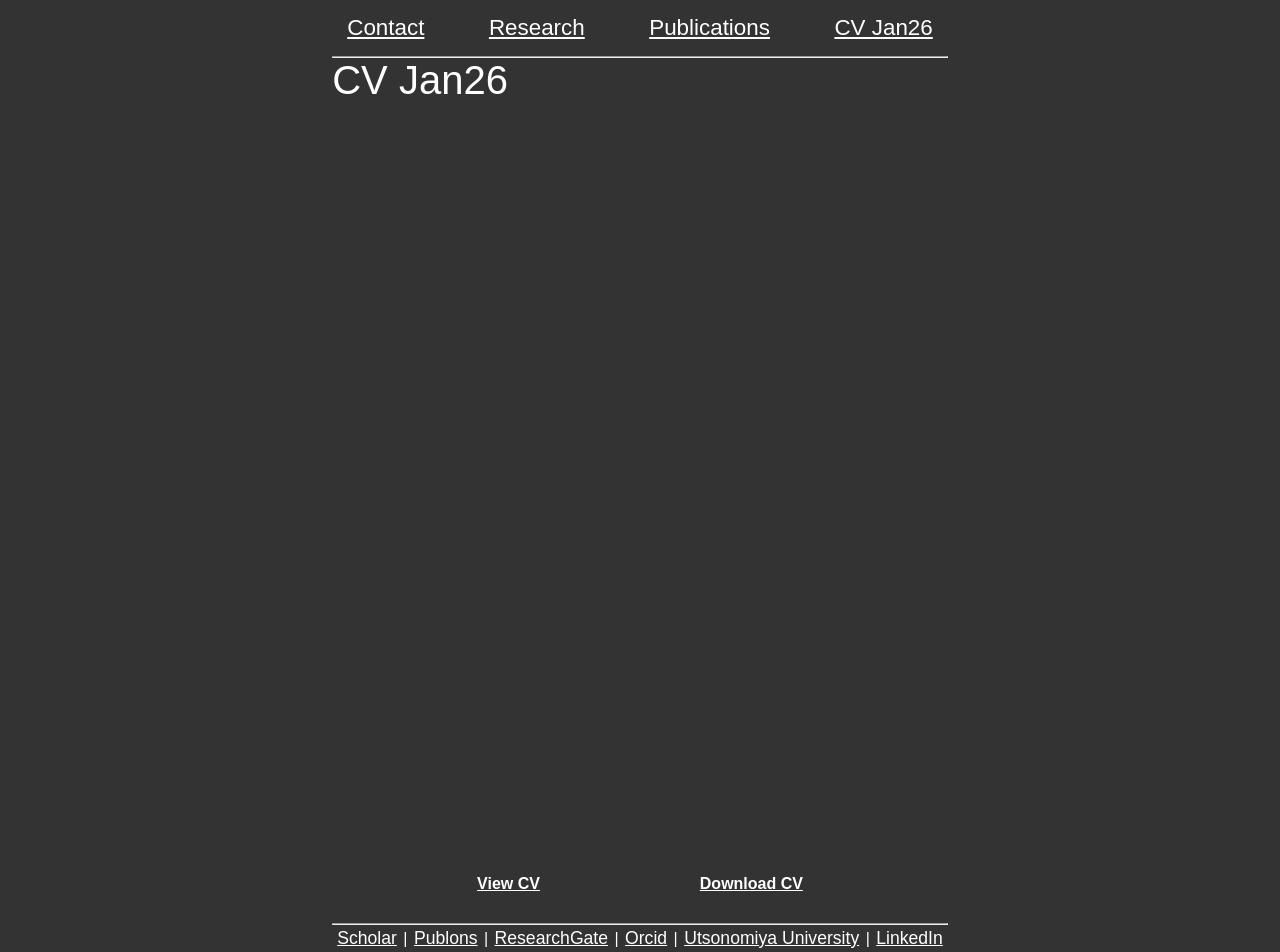
==== cv_jan26.html @ 55958368 "Add cv_jan26.html file, add all html code, and update style.css with necessary css code" ====
<!DOCTYPE html>
<html lang="en">
<head>
    <meta charset="UTF-8">
    <meta name="viewport" content="width=device-width, initial-scale=1.0">
    <title>Paplauskas, Sam - Ponds, predators and parasites</title>
    <link rel="stylesheet" href="assets/css/style.css">
</head>
<body>
    
    <!-- Container for all page content - this is used to manage the width of page content, including the header and footer -->
    <div id="page-content">
    
        <!-- Header section -->
        <header>
            <nav>
                <a href="index.html">Contact</a>
                <a href="research.html">Research</a>
                <a href="publications.html">Publications</a>
                <a href="cv_jan26.html">CV Jan26</a>
            </nav>
        </header>

        <hr>

        <!-- Main section -->
        <main>

            <section>

                <h1>CV Jan26</h1>

                <br>

                <iframe
                    src="assets/documents/cv_jan26.pdf">
                </iframe>

                <div id="cv-buttons">

                    <a href="assets/documents/cv_jan26.pdf" target="_blank" rel="noopener" class="btn">
                        View CV
                    </a>

                    <a href="assets/documents/cv_jan26.pdf" download class="btn">
                        Download CV
                    </a>

                </div>

            </section>

        </main>

        <!-- Footer section -->
        <footer>

            <hr>

            <div id="footer-links">

                <a
                href="https://scholar.google.co.uk/citations?user=uJRpLFQAAAAJ&hl=en">
                Scholar</a> | 
                
                <a
                href="https://www.webofscience.com/wos/author/record/KRP-2790-2024">
                Publons</a> | 
                
                <a href="https://www.researchgate.net/profile/Sam-Paplauskas">
                ResearchGate</a> | 
                
                <a href="https://orcid.org/0000-0003-0303-0929">
                Orcid</a> | 
                
                <a href="https://www.utsunomiya-u.ac.jp/en/">
                Utsonomiya University</a> | 
                
                <a href="http://www.linkedin.com/in/dr-sam-paplauskas-773206314">
                LinkedIn</a>

            </div>
            
        </footer>

    </div>
</body>
</html>
---- assets/css/style.css ----
/* Global */

* {
    margin: 0;
    font-family: Arial, Helvetica, sans-serif;
}

a {
    color: #ffffff;
}

a:hover {
    text-decoration: none;
}

/* Whole page */

body {
    color: #ffffff;
    background-color: #333333;
    display: flex;
    justify-content: center;
}

#page-content {
    min-height: 100vh;
    max-width: 664px;
    display: flex;
    flex-direction: column;
    padding: 0 30px;
}

main {
    flex: 1;
}

/* Nav section */

nav {
    display: flex;
    justify-content: space-between;
}

nav a {
    font-size: 1.4rem;
    padding: 15px;
}

/* Main section */

main h1 {
    font-weight: normal;
    font-size: 2.5rem;
}

#profile {
    font-size: 1.4rem;
    text-align: justify;
    line-height: 2;
}

main h2 {
    font-weight: normal;
    font-size: 1.5rem;
}

#contact-section {
    display: flex;
    gap: 20px;
    line-height: 2;
}

#contact-section > div {
    flex: 1;
}

#contact-details {
    font-size: 1.1rem;
}

#profile-photo img {
    width: 100%;
    height: auto;
    display: block;
    border: 20px solid white;
    box-sizing: border-box;
}

/* Research page */

article h2,
article figure,
article figcaption,
article img {
    text-align: center;
}

article p {
    text-align: justify;
    line-height: 2;
    font-size: 1.1rem;
    padding-top: 7px;
}

article img {
    width: 50%;
    height: auto;
    padding-bottom: 7px;
}

/* Publications page */

#Publications h2 {
    font-size: 1.8rem;
}

li {
    text-align: justify;
    font-size: 1.1rem;
    line-height: 1.8;
}

/* CV Page */

iframe {
    width: 100%;
    height: 80vh;
    border: none;
}

#cv-buttons {
    display: flex;
    justify-content: space-evenly;
    margin: 15px 0;
}

#cv-buttons .btn {
    font-weight: bold;
    padding: 15px 15px;
}

#cv-buttons .btn:hover {
    color: #333333;
    background-color: #ffffff;
}

/* Footer section */

footer div {
    padding: 3px;
    text-align: center;
}

footer a {
    font-size: 1.1rem;
    padding: 2px;
}
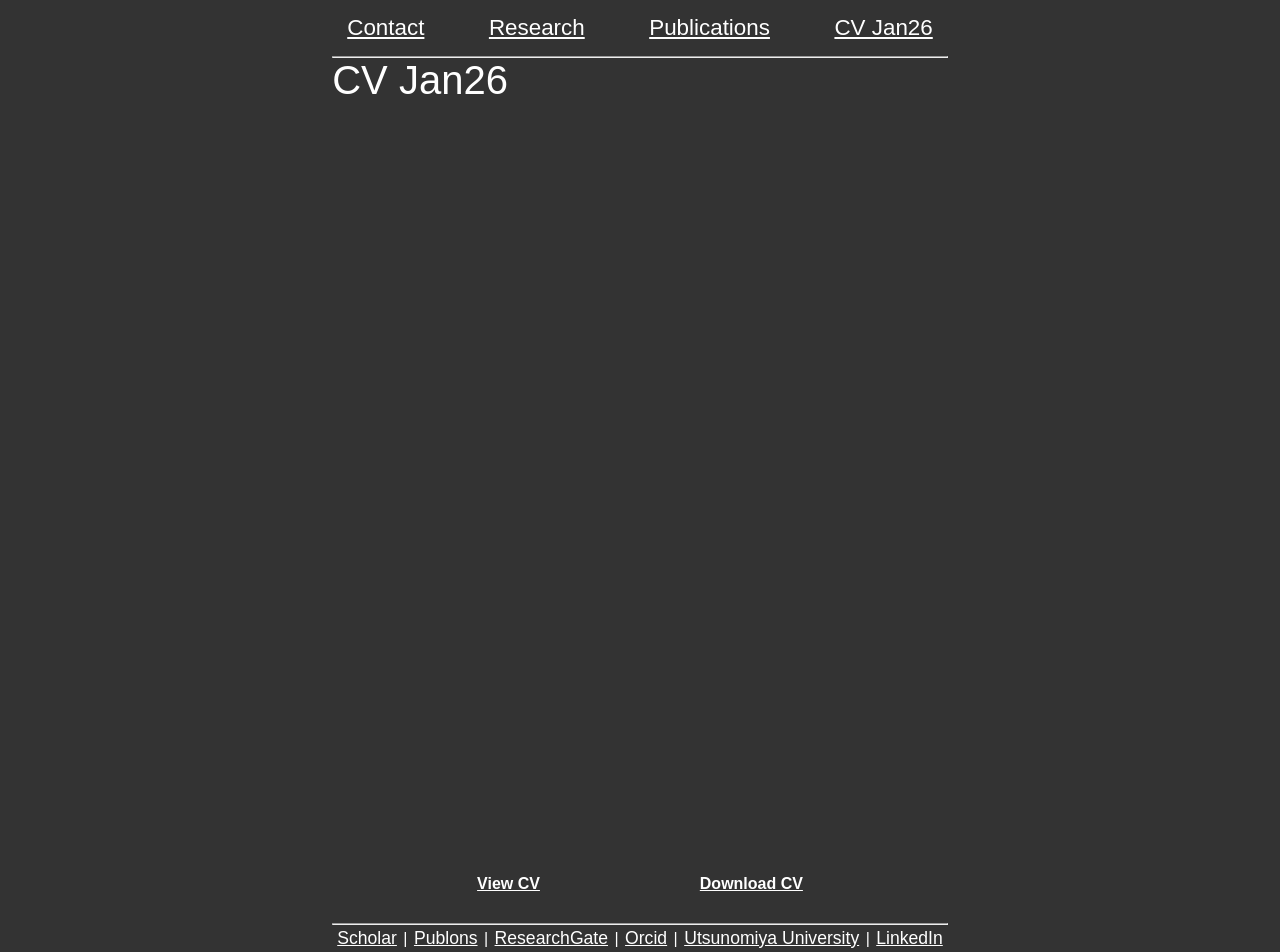
==== commit 5342de6d: "Replace research image with video and make some minor spelling and typography updates" ====
--- a/cv_jan26.html
+++ b/cv_jan26.html
@@ -74,7 +74,7 @@
                 Orcid</a> | 
                 
                 <a href="https://www.utsunomiya-u.ac.jp/en/">
-                Utsonomiya University</a> | 
+                Utsunomiya University</a> | 
                 
                 <a href="http://www.linkedin.com/in/dr-sam-paplauskas-773206314">
                 LinkedIn</a>
